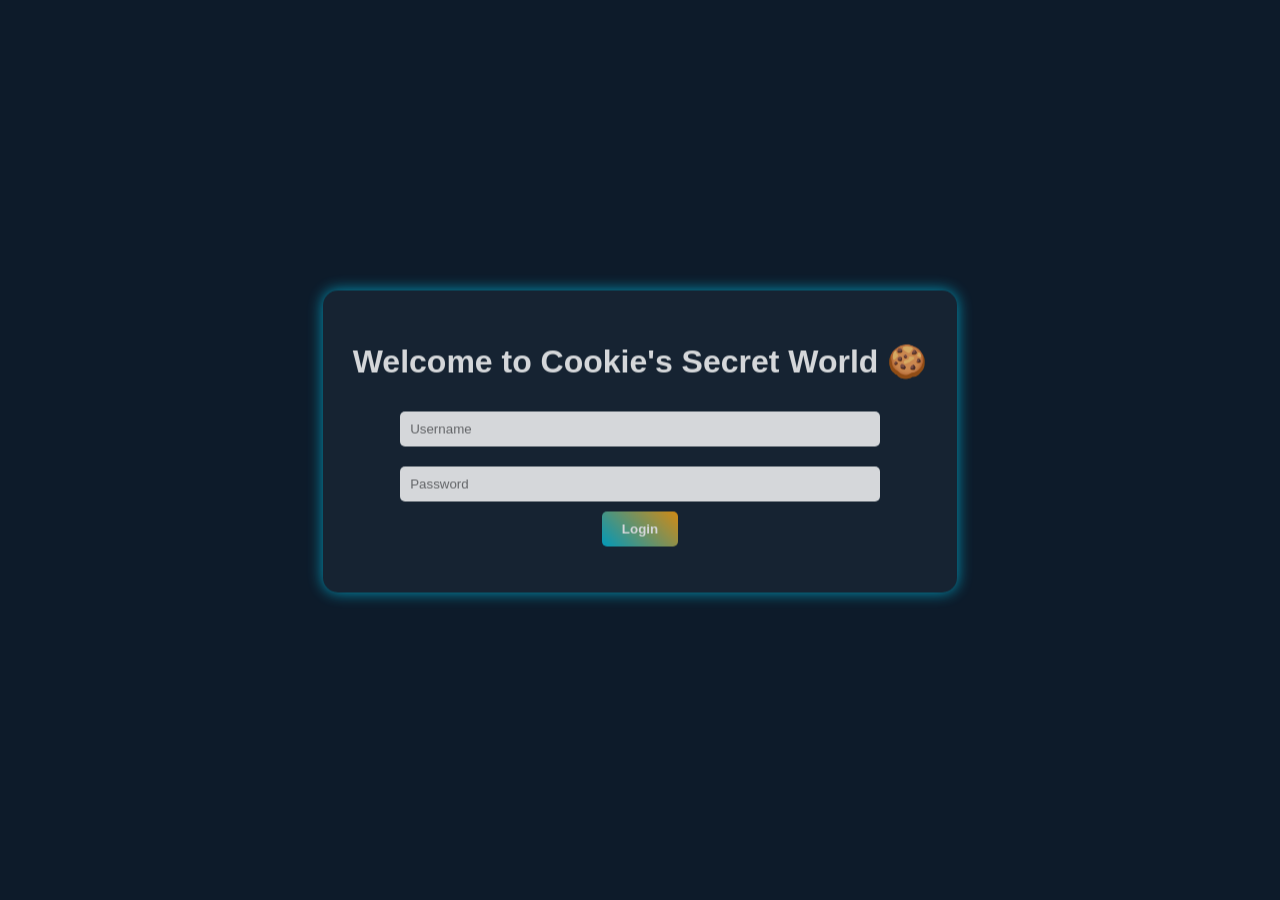
==== index.html @ 75554673 "Add files via upload" ====
<!DOCTYPE html>
<html lang="en">

<head>
    <meta charset="UTF-8">
    <meta name="viewport" content="width=device-width, initial-scale=1">
    <title>Login | Birthday CTF</title>
    <link rel="stylesheet" href="assets/css/style.css">
    <script src="https://cdnjs.cloudflare.com/ajax/libs/gsap/3.12.2/gsap.min.js"></script>
</head>

<body class="login-page">

    <div class="container">
        <h1>Welcome to Cookie's Secret World 🍪</h1>
        <form id="loginForm">
            <input type="text" id="username" placeholder="Username" required><br>
            <input type="password" id="password" placeholder="Password" required><br>
            <button type="submit">Login</button>
        </form>
        <p id="error"></p>
        <!-- Meme video hidden by default -->
        <div id="memeContainer" style="display:none;">
            <video id="memeVideo" width="300" autoplay muted>
                <source src="assets\memes\meme1.mp4" type="video/mp4">
                Your browser does not support the video tag.
            </video>
        </div>
    </div>

    <script src="assets/js/script.js"></script>
</body>

</html>
---- assets/css/style.css ----
body {
    margin: 0;
    padding: 0;
    background-color: #0d1b2a;
    font-family: 'Poppins', sans-serif;
    color: white;
    display: flex;
    justify-content: center;
    align-items: center;
    height: 100vh;
    flex-direction: column;
  }
  
  .container {
    text-align: center;
    background: rgba(255, 255, 255, 0.05);
    padding: 30px;
    border-radius: 15px;
    box-shadow: 0 0 15px #00b4d8;
  }
  
  
  input {
    padding: 10px;
    margin: 10px;
    width: 80%;
    border: none;
    border-radius: 5px;
    outline: none;
  }
  
  
  #memeContainer {
    position: fixed;
    bottom: 10%;
    left: 50%;
    transform: translateX(-50%);
    background: rgba(255, 255, 255, 0.1);
    padding: 10px;
    border-radius: 10px;
    backdrop-filter: blur(10px);
    box-shadow: 0 0 15px #00b4d8;
  }

  button {
    padding: 10px 20px;
    background: linear-gradient(45deg, #00b4d8, #fca311);
    border: none;
    border-radius: 5px;
    color: white;
    cursor: pointer;
    font-weight: bold;
  }
  
  button:hover {
    transform: scale(1.05);
    transition: 0.3s;
  }
  
  .celebrate-text {
    font-size: 2.5rem;
    margin-bottom: 20px;
    color: #fca311;
  }
  
  .motivation {
    font-size: 1.2rem;
    margin-top: 20px;
  }
  
  .cookie-image {
    width: 200px;
    margin-top: 30px;
    /* border-radius: 90%; */
  }
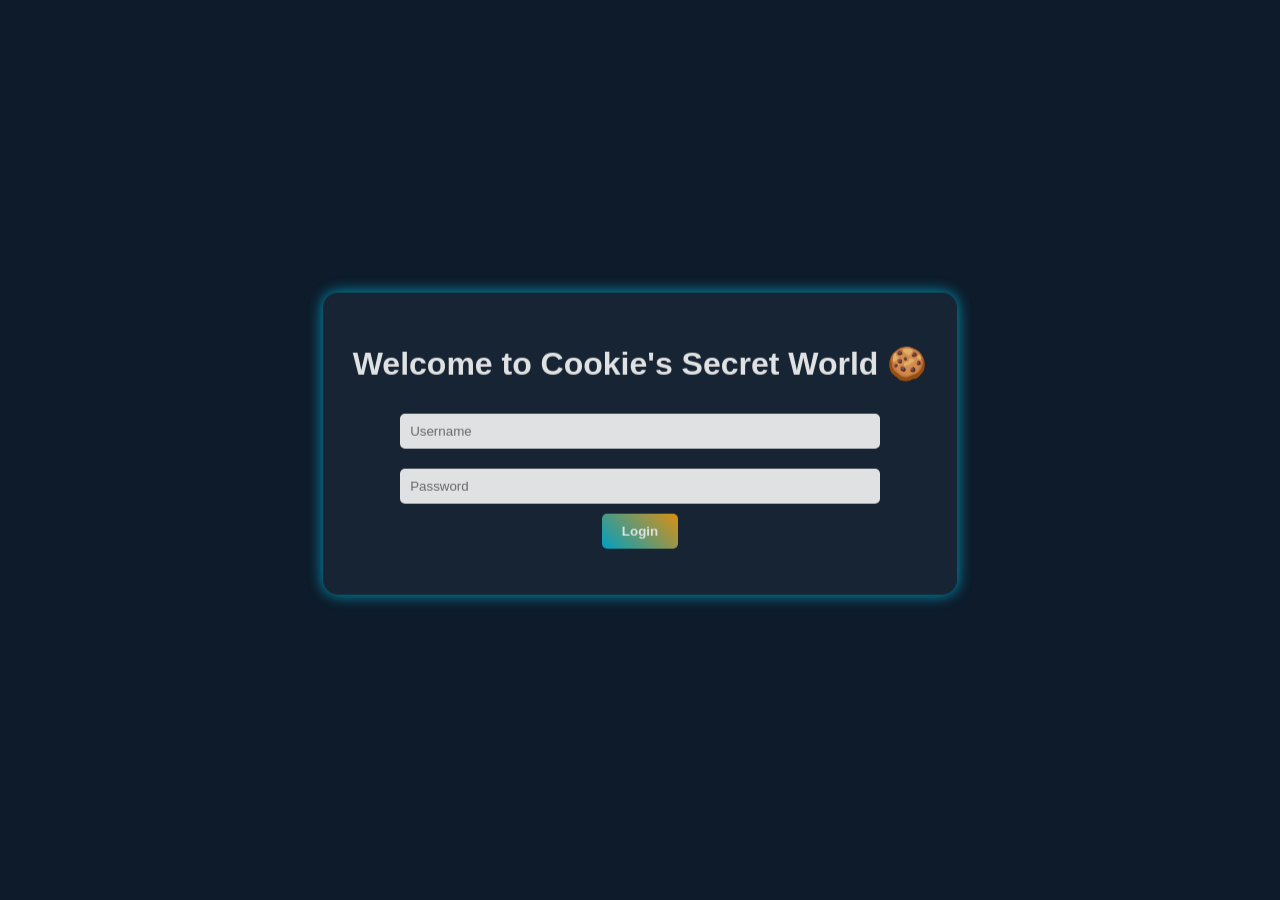
==== commit b467dcee: "Update index.html" ====
--- a/index.html
+++ b/index.html
@@ -19,10 +19,11 @@
             <button type="submit">Login</button>
         </form>
         <p id="error"></p>
+
         <!-- Meme video hidden by default -->
         <div id="memeContainer" style="display:none;">
             <video id="memeVideo" width="300" autoplay muted>
-                <source src="assets\memes\meme1.mp4" type="video/mp4">
+                <source src="assets/memes/meme1.mp4" type="video/mp4">
                 Your browser does not support the video tag.
             </video>
         </div>
@@ -31,4 +32,4 @@
     <script src="assets/js/script.js"></script>
 </body>
 
-</html>+</html>
